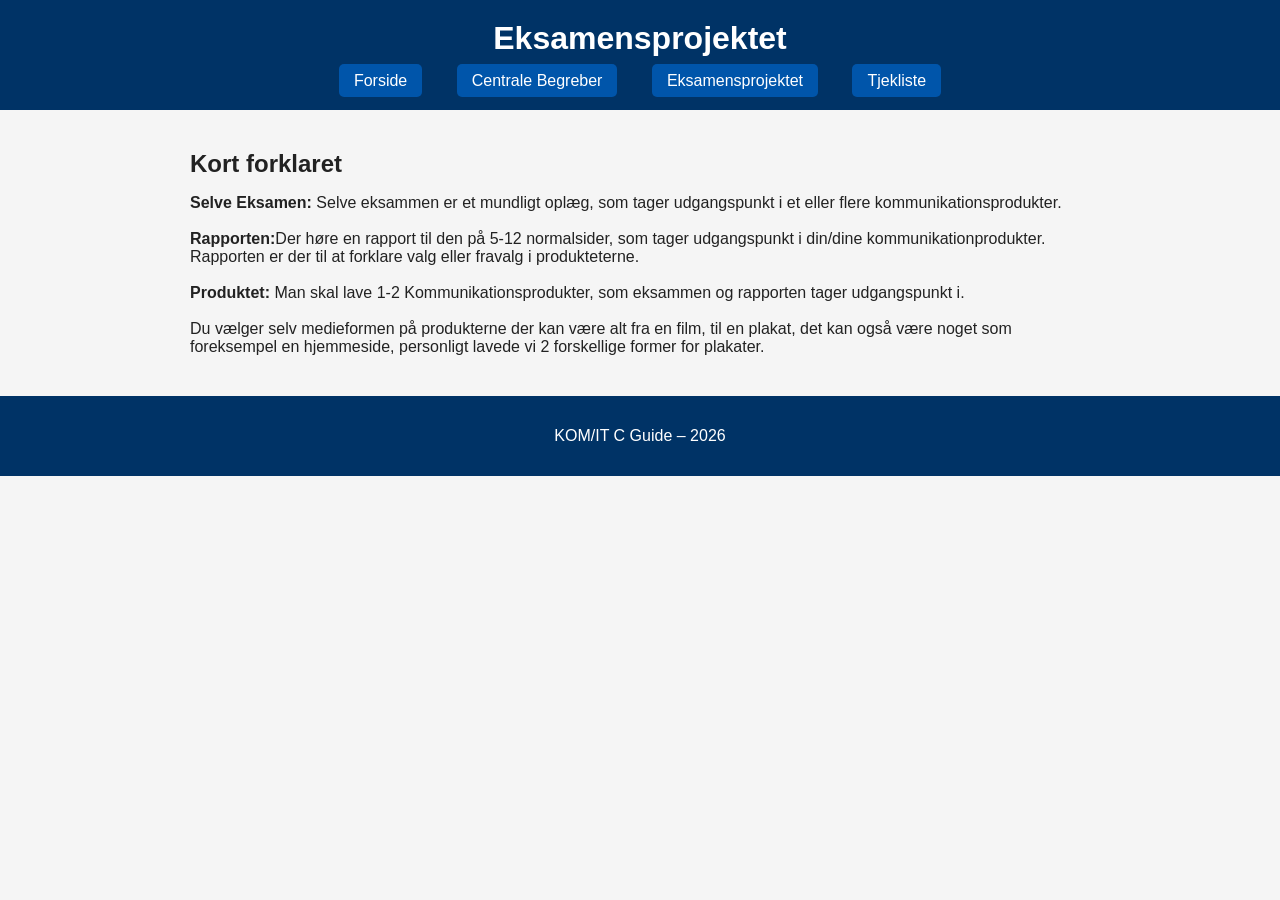
==== komit hjemmeside/eksamen.html @ d2f4e4fe "Add files via upload" ====
<!doctype html>
<html>
<head>
<meta charset="utf-8">
    <meta name="viewport" content="width=device-width, initial-scale=1.0">
    <link rel="stylesheet" href="style.css">
<title>eksamen</title>
</head>

<body>
	<header>
    <h1>Eksamensprojektet</h1>
    <nav>
        <a href="komithjemmesiden.html">Forside</a>
        <a href="begreber.html">Centrale Begreber</a>
        <a href="eksamen.html">Eksamensprojektet</a>
        <a href="tjekliste.html">Tjekliste</a>
    </nav>
</header>
<section class="content">
    <h2>Kort forklaret</h2>
    <p><strong>Selve Eksamen:</strong> Selve eksammen er et mundligt oplæg, som tager udgangspunkt i et eller flere kommunikationsprodukter.<br><br>
		
		<strong>Rapporten:</strong>Der høre en rapport til den på 5-12 normalsider, som tager udgangspunkt i din/dine kommunikationprodukter. Rapporten er der til at forklare valg eller fravalg i produkteterne.<br><br>
<strong>Produktet:</strong> Man skal lave 1-2 Kommunikationsprodukter, som eksammen og rapporten tager udgangspunkt i.<br><br>

Du vælger selv medieformen på produkterne der kan være alt fra en film, til en plakat, det kan også være noget som foreksempel en hjemmeside, personligt lavede vi 2 forskellige former for plakater.
</p></section>
	<footer>
    <p>KOM/IT C Guide – 2026</p>
</footer>

</body>
</html>
---- komit hjemmeside/style.css ----
/* ====== GENERELT ====== */

body {
    margin: 0;
    font-family: Arial, sans-serif;
    background: #f5f5f5;
    color: #222;
}

h1, h2, h3 {
    margin: 0;
}

/* ====== HEADER ====== */

header {
    background: #003366;
    color: white;
    padding: 20px;
    text-align: center;
}

nav {
    margin-top: 15px;
}

nav a {
    color: white;
    text-decoration: none;
    margin: 0 15px;
    padding: 8px 15px;
    background: #0055aa;
    border-radius: 5px;
    transition: 0.2s;
}

nav a:hover {
    background: #0077dd;
}

/* ====== HERO SEKTION ====== */

.hero {
    background: #e8f1ff;
    padding: 40px;
    text-align: center;
    border-bottom: 1px solid #ccc;
}

/* ====== INDHOLD ====== */

.content {
    max-width: 900px;
    margin: 40px auto;
    padding: 0 20px;
}

.content ul {
    line-height: 1.8;
}

/* ====== FOOTER ====== */

footer {
    background: #003366;
    color: white;
    text-align: center;
    padding: 15px;
    margin-top: 40px;
}footer {
    background: #003366;
    color: white;
    text-align: center;
    padding: 15px;
    margin-top: 40px;
}

/* Linkfarve i footeren */
footer a {
    color: white;
}

/* Hover-effekt */
footer a:hover {
    color: #e0e0e0;
}
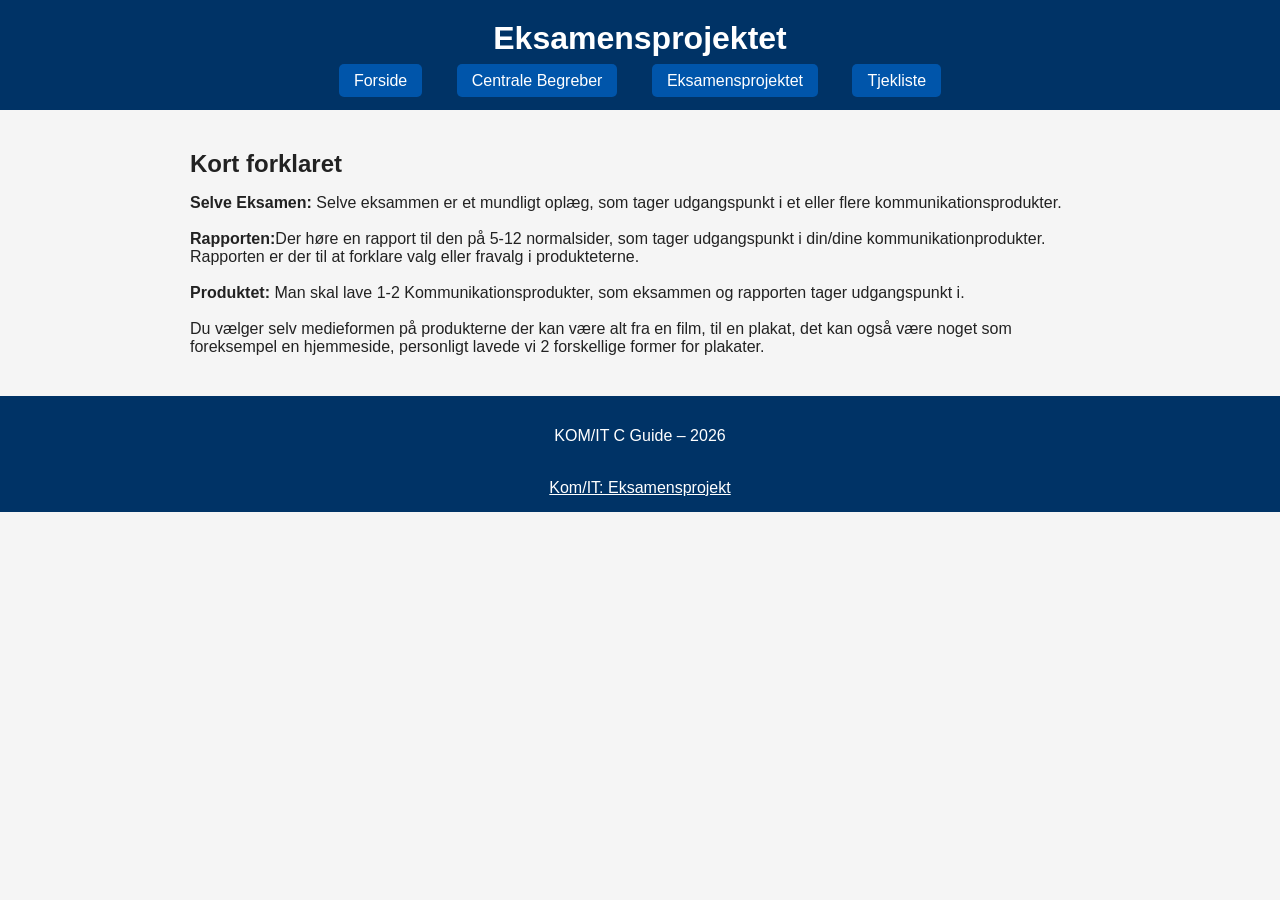
==== commit 49c21893: "Add files via upload" ====
--- a/komit hjemmeside/eksamen.html
+++ b/komit hjemmeside/eksamen.html
@@ -11,7 +11,7 @@
 	<header>
     <h1>Eksamensprojektet</h1>
     <nav>
-        <a href="komithjemmesiden.html">Forside</a>
+        <a href="index.html">Forside</a>
         <a href="begreber.html">Centrale Begreber</a>
         <a href="eksamen.html">Eksamensprojektet</a>
         <a href="tjekliste.html">Tjekliste</a>
@@ -27,7 +27,8 @@
 Du vælger selv medieformen på produkterne der kan være alt fra en film, til en plakat, det kan også være noget som foreksempel en hjemmeside, personligt lavede vi 2 forskellige former for plakater.
 </p></section>
 	<footer>
-    <p>KOM/IT C Guide – 2026</p>
+    <p>KOM/IT C Guide – 2026</p><br>
+<a href="https://www.google.com">Kom/IT: Eksamensprojekt</a>
 </footer>
 
 </body>
